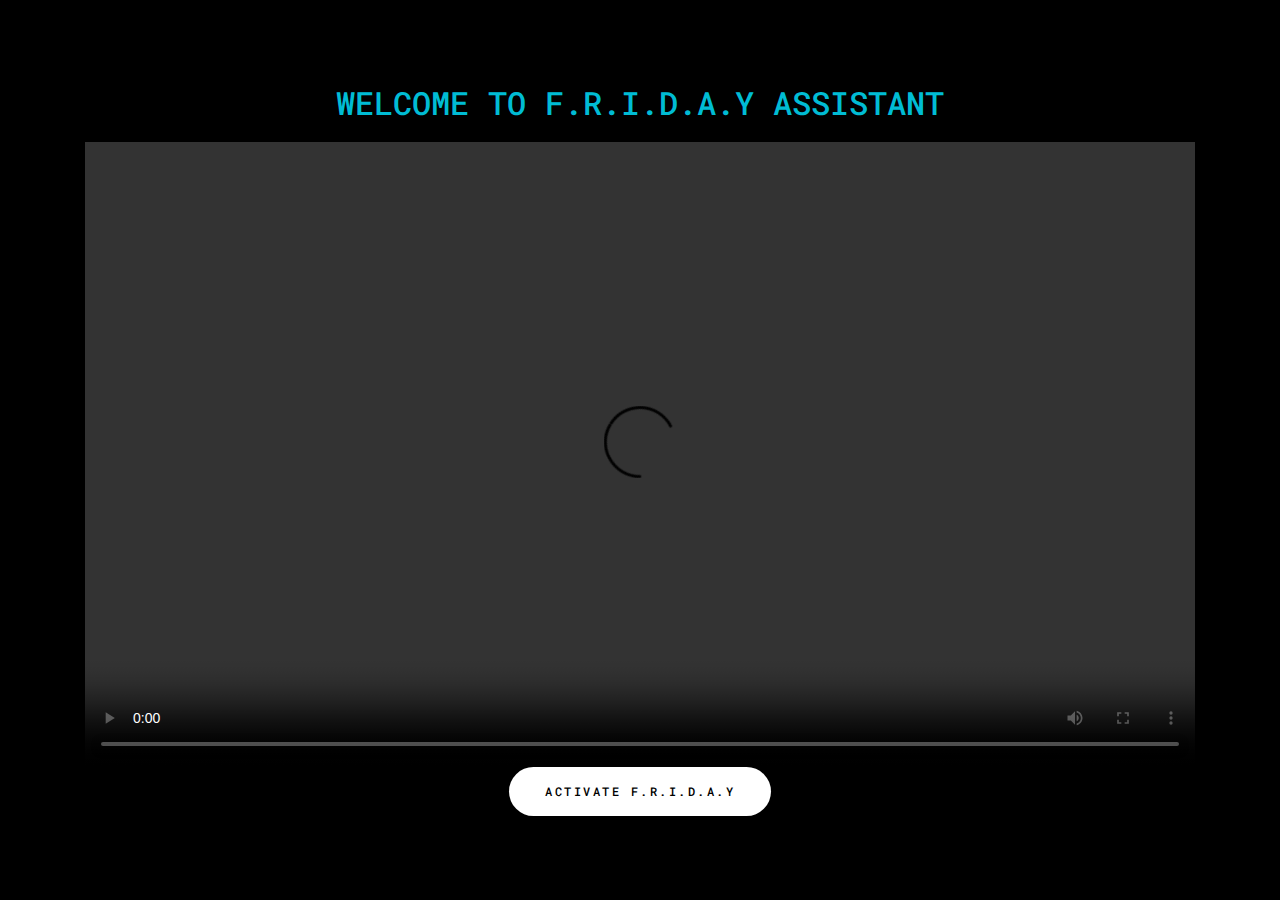
==== index.html @ ee53cee1 "Add files via upload" ====
<!DOCTYPE html>
<html lang="en">
<head>
    <meta charset="UTF-8">
    <meta http-equiv="X-UA-Compatible" content="IE=edge">
    <meta name="viewport" content="width=device-width, initial-scale=1.0">
    <title>FRIDAY - BK Virtual Assistant</title>
    <link rel="shortcut icon" href="avatar.png" type="image/x-icon">
    <link rel="stylesheet" href="https://stackpath.bootstrapcdn.com/bootstrap/4.3.1/css/bootstrap.min.css">
    <link rel="stylesheet" href="style.css">
    <style>
        @import url("https://fonts.googleapis.com/css2?family=Roboto+Mono:wght@100;200;300;400;500;600;700&display=swap");
        
        button {
            padding: 1.3em 3em;
            font-size: 12px;
            text-transform: uppercase;
            letter-spacing: 2.5px;
            font-weight: 500;
            color: #000;
            background-color: #fff;
            border: none;
            border-radius: 45px;
            box-shadow: 0px 8px 15px rgba(0, 0, 0, 0.1);
            transition: all 0.3s ease 0s;
            cursor: pointer;
            outline: none;
        }

        button:hover {
            background-color: #23c483;
            box-shadow: 0px 15px 20px rgba(46, 229, 157, 0.4);
            color: #fff;
            transform: translateY(-7px);
        }

        button:active {
            transform: translateY(-1px);
        }

        h1 {
            box-sizing: border-box;
            font-family: "Roboto Mono", monospace !important;
            font-size: 2em;
            margin-bottom: 20px;
            color: #00bcd4;
            text-align: center;
        }
    </style>
</head>
<body>
    <section class="main d-flex align-items-center justify-content-center text-center vh-100">
        <div class="container">
            <h1>WELCOME TO F.R.I.D.A.Y ASSISTANT</h1>
            <div class="embed-responsive embed-responsive-16by9">
                <video id="fridayVideo" class="embed-responsive-item" controls>
                    <source src="welcome friday.mp4"  type="video/mp4">
                </video>
            </div>
            <button onclick="activateFriday()">Activate F.R.I.D.A.Y </button>
        </div>
    </section>
    <!-- Your existing JavaScript here -->
    <script>
        document.addEventListener('DOMContentLoaded', function() {
            var video = document.getElementById('fridayVideo');
            video.muted = false;
        });

        function activateFriday() {
            var video = document.getElementById('fridayVideo');
            video.muted = true;

            // Create a new instance of SpeechSynthesisUtterance
            var msg = new SpeechSynthesisUtterance("Activating Friday");
            msg.voice = speechSynthesis.getVoices().filter(function(voice) { return voice.name === 'Google UK English Female'; })[0];
            msg.pitch = 1.0;
            msg.rate = 1.0;
            speechSynthesis.speak(msg);
            window.location.href = 'content.html';
        }
        
        // Ensure voices are loaded
        speechSynthesis.onvoiceschanged = function() {
            var voices = speechSynthesis.getVoices();
        };
    </script>

</body>
</html>
---- style.css ----
@import url("https://fonts.googleapis.com/css2?family=Roboto+Mono:wght@100;200;300;400;500;600;700&display=swap");
* {
    margin: 0;
    padding: 0;
    box-sizing: border-box;
    font-family: "Roboto Mono", monospace;
}

.main {
    min-height: 100vh;
    position: relative;
    width: 100%;
    background: #000;
    display: flex;
    flex-direction: column;
    align-items: center;
    justify-content: center;
}

.main .image-container {
    padding: 10px;
}

.main .image-container .image {
    width: 100%;
    display: flex;
    align-items: center;
    justify-content: center;
}

.main .image-container .image img {
    width: 350px;
    align-items: center;
}

.main .image-container h1 {
    color: #00bcd4;
    text-align: center;
    margin-bottom: 10px;
    font-size: 40px;
}

.main .image-container p {
    color: #324042;
    text-align: center;
    margin-bottom: 40px;
}
.main .image-container h5 {
    color: #324042;
    text-align: center;
    margin-bottom: 40px;
}

.main .input {
    display: flex;
    justify-content: center;
    align-items: center;
    width: 40vw;
    height: 50px;
    border-radius: 20px;
    background: rgb(202 253 255 / 50%);
}

.main .input .talk {
    background: transparent;
    outline: none;
    border: none;
    width: 50px;
    height: 50px;
    display: flex;
    justify-content: center;
    align-items: center;
    font-size: 15px;
    cursor: pointer;
}

.main .input .talk i {
    font-size: 20px;
    color: #aed0d0;
}

.main .input .content {
    color: #aed0d0;
    font-size: 15px;
    margin-right: 20px;
}
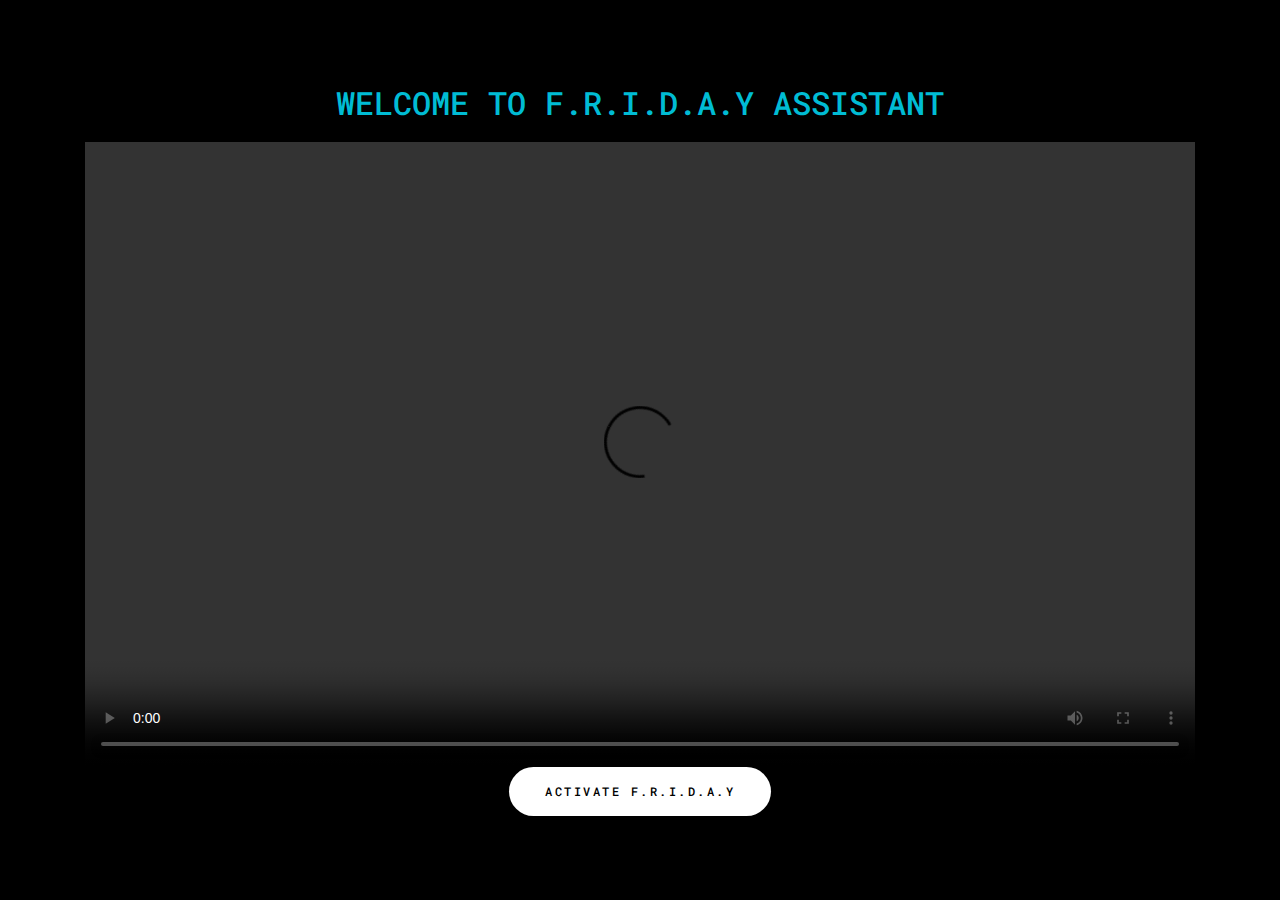
==== commit 22399a11: "Update index.html" ====
--- a/index.html
+++ b/index.html
@@ -5,7 +5,7 @@
     <meta http-equiv="X-UA-Compatible" content="IE=edge">
     <meta name="viewport" content="width=device-width, initial-scale=1.0">
     <title>FRIDAY - BK Virtual Assistant</title>
-    <link rel="shortcut icon" href="avatar.png" type="image/x-icon">
+    <link rel="shortcut icon" href="avatarai.jpg" type="image/x-icon">
     <link rel="stylesheet" href="https://stackpath.bootstrapcdn.com/bootstrap/4.3.1/css/bootstrap.min.css">
     <link rel="stylesheet" href="style.css">
     <style>
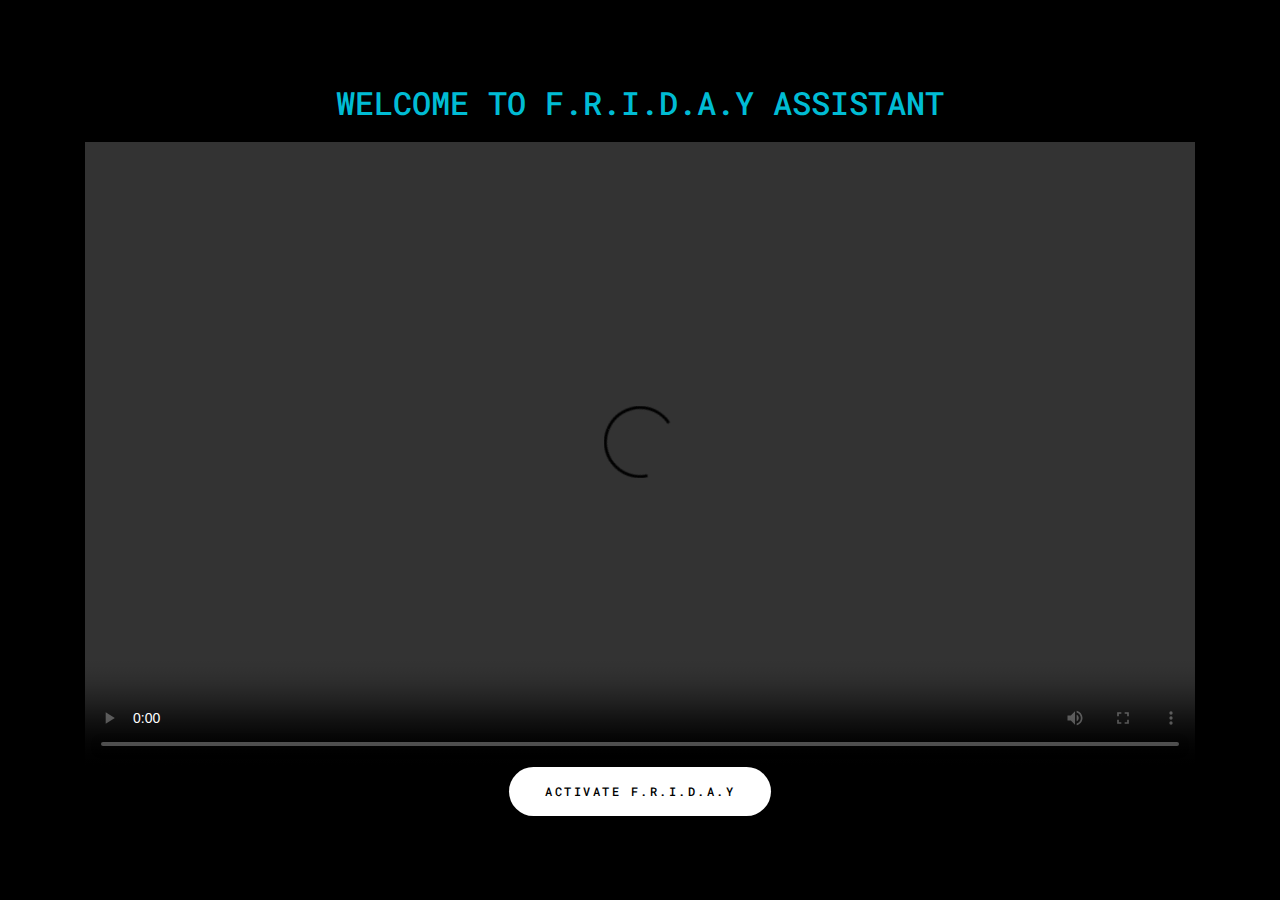
==== commit e4b08403: "Update index.html" ====
--- a/index.html
+++ b/index.html
@@ -60,7 +60,6 @@
             <button onclick="activateFriday()">Activate F.R.I.D.A.Y </button>
         </div>
     </section>
-    <!-- Your existing JavaScript here -->
     <script>
         document.addEventListener('DOMContentLoaded', function() {
             var video = document.getElementById('fridayVideo');
@@ -71,7 +70,6 @@
             var video = document.getElementById('fridayVideo');
             video.muted = true;
 
-            // Create a new instance of SpeechSynthesisUtterance
             var msg = new SpeechSynthesisUtterance("Activating Friday");
             msg.voice = speechSynthesis.getVoices().filter(function(voice) { return voice.name === 'Google UK English Female'; })[0];
             msg.pitch = 1.0;
@@ -80,7 +78,6 @@
             window.location.href = 'content.html';
         }
         
-        // Ensure voices are loaded
         speechSynthesis.onvoiceschanged = function() {
             var voices = speechSynthesis.getVoices();
         };
